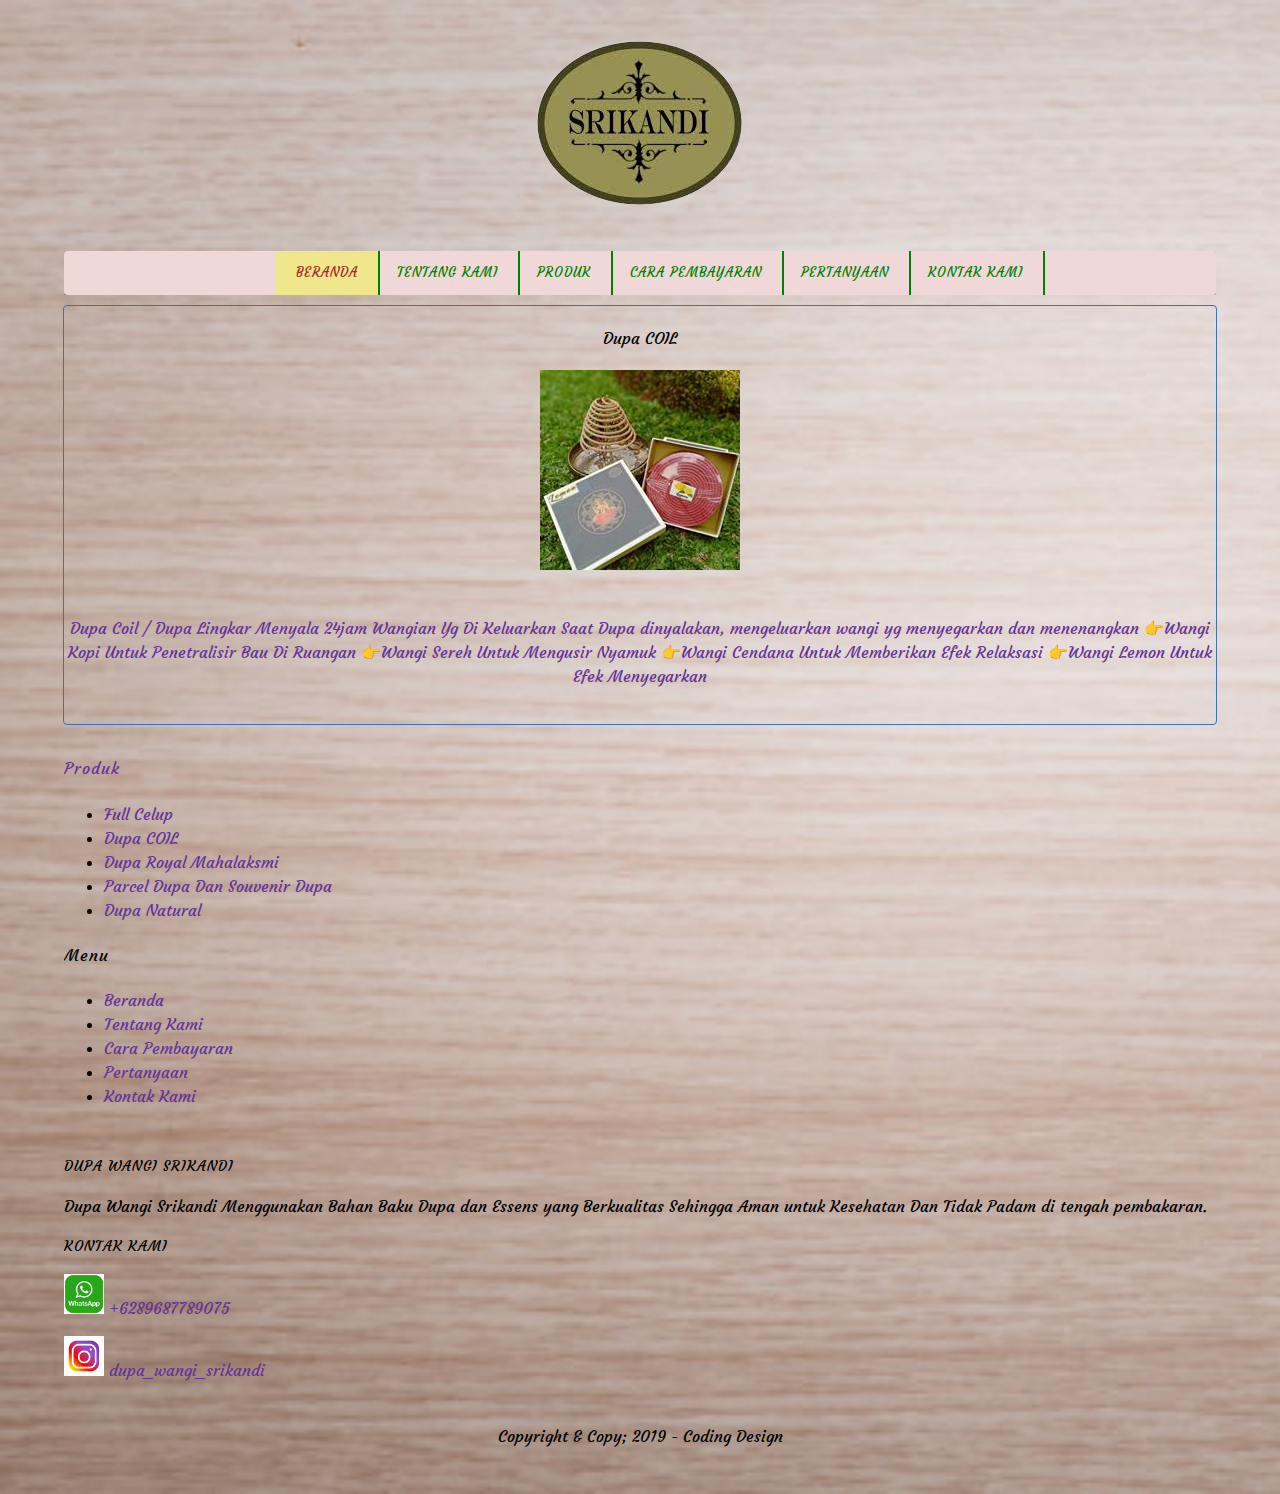
==== coil.html @ 5c726a1b "Add files via upload" ====
<!DOCTYPE html>
<html lang="en">

<head>
    <meta charset="UTF-8">
    <meta name="viewport" content="width=device-width, initial-scale=1.0">
    <meta http-equiv="X-UA-Compatible" content="ie=edge">

    <!--Start Title-->
    <title>Dupa Wangi Srikandi</title>
    <!--End Title-->

    <!--Start Description-->
    <meta name="description" content="Dupa Wangi Full Celup dan Aman Untuk Kesehatan">
    <!--End Description-->
    <!--Start CSS-->
    <link rel="stylesheet" href="styles/style.css">
    <!--End CSS-->
</head>

<body>

    <!--Start Logo-->
    <div class="container logo ">
        <a href="index.html" title="DUPA WANGI Srikandi"></a>
        <img src="fotoproduk/logodupab.png" Logo Dupa Srikandi"></a>
    </div>
    <!--End Logo-->

    <!--Start Menu Primer-->
    <div class="container menu-primer">
        <ul>
            <li>
                <a href="index.html" title="Beranda" class="active">Beranda</a>
            </li>
            <li>
                <a href="tentang.html" title="Tentang Kami">Tentang Kami</a>
            </li>
            <li>
                <a href="produk.html" title="Produk">Produk</a>
            </li>

            <li>
                <a href="pembayaran.html" title="Cara Pembayaran">Cara Pembayaran</a>
            </li>
            <li>
                <a href="pertanyaan.html" title="Pertanyaan">Pertanyaan</a>
            </li>
            <li>
                <a href="kontak.html" title="Kontak Kami">Kontak Kami</a>
            </li>
        </ul>
    </div>
    <!--End Menu Primer-->

    <!--Start Jumbotron-->
    <div class="container jumbotron" <h1>Dupa COIL</h1>
          <!-- Start Effect -->
    <div class="container">

        <figure class="snip1352"><a href="#"><img src="fotoproduk/coil_lemon.jpg" Dupa Coil">

    </div>
    <!-- End Effect-->
       
        <p> Dupa Coil / Dupa Lingkar Menyala 24jam
            Wangian Yg Di Keluarkan Saat Dupa dinyalakan, mengeluarkan wangi yg menyegarkan dan menenangkan 👉Wangi Kopi
            Untuk Penetralisir Bau Di Ruangan
            👉Wangi Sereh Untuk Mengusir Nyamuk
            👉Wangi Cendana Untuk Memberikan Efek Relaksasi 👉Wangi Lemon Untuk Efek Menyegarkan
        </p>
    </div>
    <!--End Jumbotron-->
    <!--Start Produk-->

    <div class="container">
        <h4>Produk</h4>
        <ul>
            <li>
                <a href="dupa_full_celup.html"="Dupa Full Celup"> Full Celup</a>
            </li>
            <li>
                <a href="coil.html" title="Dupa COIL"> Dupa COIL</a>
            </li>
            <li>
                <a href="royal.html" title="Dupa Royal Mahalaksmi"> Dupa Royal Mahalaksmi</a>
            </li>
            <li>
                <a href="parcel.html" title="Parcel Dupa Dan Souvenir Dupa"> Parcel Dupa Dan Souvenir Dupa</a>
            </li>
            <li>
                <a href="natural.html" title="Dupa Natural"> Dupa Natural</a>
            </li>
        </ul>
        <!--End Produk-->

        <!--Start Menu Sekunder-->
        <h4>Menu</h4>
        <ul>
            <li>
                <a href="index.html" title="Beranda">Beranda</a>
            </li>
            <li>
                <a href="tentang.html" title="Tentang Kami">Tentang Kami</a>
            </li>
            <li>
                <a href="pembayaran.html" title="Cara Pembayaran">Cara Pembayaran</a>
            </li>
            <li>
                <a href="pertanyaan.html" title="Pertanyaan">Pertanyaan</a>
            </li>
            <li>
                <a href="kontak.html" title="Kontak Kami">Kontak Kami</a>
            </li>
        </ul>
    </div>
    <!--End Menu Sekunder-->

    <!--Start Menu Sekunder-->
    <div class="container-full menu-sekunder">
        <div class="container">

            <!--Start Dupa Wangi Srikandi-->
            <div class="menu-sekunder-one">
                <h4>Dupa Wangi Srikandi</h4>
                <p>Dupa Wangi Srikandi Menggunakan Bahan Baku Dupa
                    dan Essens yang Berkualitas Sehingga Aman untuk Kesehatan Dan Tidak Padam di tengah pembakaran. </p>
            </div>
            <!--End Dupa Wangi Srikandi-->

            <!-- Start Menu-->
            <!-- <div class="menu-sekunder-two">
                <h4>Menu</h4>
                <ul>
                        <li>
                            <a href="index.html" title="Beranda">Beranda</a>
                        </li>
                        <li>
                            <a href="tentang.html" title="Tentang Kami">Tentang Kami</a>
                        </li>           
                        <li>
                            <a href="pembayaran.html" title="Cara Pembayaran">Cara Pembayaran</a>
                        </li>
                        <li>
                            <a href="pertanyaan.html" title="Pertanyaan">Pertanyaan</a>
                        </li>
                        <li>
                            <a href="kontak.html" title="Kontak Kami">Kontak Kami</a>
                        </li>
                </ul>
            </div>
        </div>
    </div> -->
            <!--End Menu-->


            <!--Start Kontak Kami-->
            <div class="menu-sekunder-tree">
                <h4>Kontak Kami</h4>
                <p>
                    <a href="http://wa.me/6289687789075" title="kontak wa">
                        <img src="fotoproduk/logowa.png" title="+6289687789075" width="40"> +6289687789075
                    </a>
                </p>
                <p>
                    <a href="http://instagram.com/dupa_wangi_srikandi" title="kontak instagram">
                        <img src="fotoproduk/logoig.jpg" title="dupa_wangi_srikandi" width="40"> dupa_wangi_srikandi
                    </a>
                </p>
            </div>
        </div>
        <!--End Kontak Kami-->

        <!--Start Copyright-->
        <div class="container">
            <p style="text-align: center;">Copyright & Copy; 2019 - Coding Design</p>
            <!--End Copyright-->
        </div>
</body>

</html>
---- styles/style.css ----
/* Start Font */
@import url('https://fonts.googleapis.com/css?family=Courgette|Handlee&display=swap');
/* End Font */

/*Start body*/
body{
    background:url(../fotoproduk/frangipani-flowers.jpg);
    background-size:cover;
    color:black;
    font-family: Courgette, Arial, Sans Serif;
    font-size: 16px;
    line-height: 1.5em;
    margin: 0;
    padding: 0;
}
/* End body */

/* Start Debug */
.bg-atas{
    background-color: rgba(161, 241, 136, 0.452);
}
.bg-red {
    background-color:red ;
}
/* End Debug */

/* Start Container */
.container {
    margin: 10px auto;
    overflow: auto;
    width:90%;
}

.container-full{
    margin: 10px auto;
    overflow: auto;
    width:100%;
}
/* End Container */

/* Start Logo */
.logo{
    text-align:center ;
}
/* End Logo */

/* Start Anchore / Hyperlink */
a:link,
a:visited {
    color: rebeccapurple;
    text-decoration: none;
}
a:hover,
a:active{
    color: saddlebrown;
    text-decoration:underline;
}

/* Start Menu Primer */
.menu-primer {
    margin: 0 auto;
    text-align: center;
}
.menu-primer ul{
    background-color: rgb(241, 216, 216);
    border-radius:4px;
    box-shadow: 
        0 3px 5px -1px  rgba(0,0,0,.2),
        0 6px 10px 0  rgba(0,0,0,.14),
        0 1px 18px 0 rgba(0,0,0,.12);
    margin: 0 auto!important;
}
.menu-primer li{
    border-right: 2px solid green;
    display: inline-block; 
    margin: 0 -4px;
}

.menu-primer a{
    color:green;
    font-size: 13px;
    display: inline-block;
    letter-spacing: 1px;
    padding: 10px 20px;  
    text-transform: uppercase;
}

.menu-primer a:hover {
    background-color:lightsalmon;
    color:black;
    text-decoration:none;
}

.menu-primer .active{
    background-color: khaki;
    color:brown;
    text-decoration: none;
}
/* End Menu Primer */

/* Start Heading */
h1, h2, h3, h4, h5, h6 {
    font-weight: 400;
    letter-spacing: 1px;
}
h1{
    font-size: 28px;
}
h2{
    font-size: 24px;
}
h3{
    font-size: 18px;
}
h4{
    font-size: 16px;
}
h5{
    font-size: 14px;
}
h6{
    font-size: 13px;
}
/* End Heading */

/* Start Jumbotron */
.jumbotron{
    background-color:none;
    border: 1px solid #4270b4;
    border-radius: 4px;
    padding: 20px 0;
    text-align: center;

}
.jumbotron h1{
    
    font-size: 50px;
    line-height: 100px;
    padding: 0 20px;
}

.jumbotron h2{
    font-size: 20px;
    padding : 0 20px;
}
/* End Jumbotron */

/* Start Main */
.main-home-one {
    float: left;
    width: 49.5%;
}

.main-home-two{
    float: right;
    width: 50%49.5;
}
/* Start Box */
.box-heading{
    background:none;
    
    border-radius: 3px 3px 0 0;
    margin: 0;
    padding: 10px 20px;
    text-transform:uppercase;
}
.box-isi{
    background-color: none;
    border: 1px solid e;
    border-top: 0;
    padding: 10px 20px;
}
/* End Box */

/* Menu Sekunder*/
.menu-sekunder{
   
    border-bottom:1px blueviolet ;
    border-top: 1px  blueviolet;
    overflow: auto;
    padding:10px 0;
}
.menu-sekunder h4{
    font-size: 14px;
    margin: 0 auto ;
    text-transform: uppercase;
}
.menu-sekunder ul{ 
    padding: 0;
}
.menu-sekunder li{
    list-style: dist ;
}
/* End Menu Sekunder*/

/* Start Effect */
.snip1352 {
    position: relative;
    overflow: hidden;
    margin: 10px;
    min-width: 31%;
    max-width: 315px;
    height: 220px;
    width: 100%;
    display: inline-table;
   
  }
  .snip1352 img {
    max-width: 100%;
    vertical-align: top;
    -webkit-transition: all 2s ease-out;
    transition: all 2s ease-out;
  }
  .snip1352:hover img,
  .snip1352.hover img {
    -webkit-transform: scale(1.4);
    transform: scale(1.4);
  }
  /* Demo purposes only */
  body {
    background-color: #212121;
  }
/* End Effect */
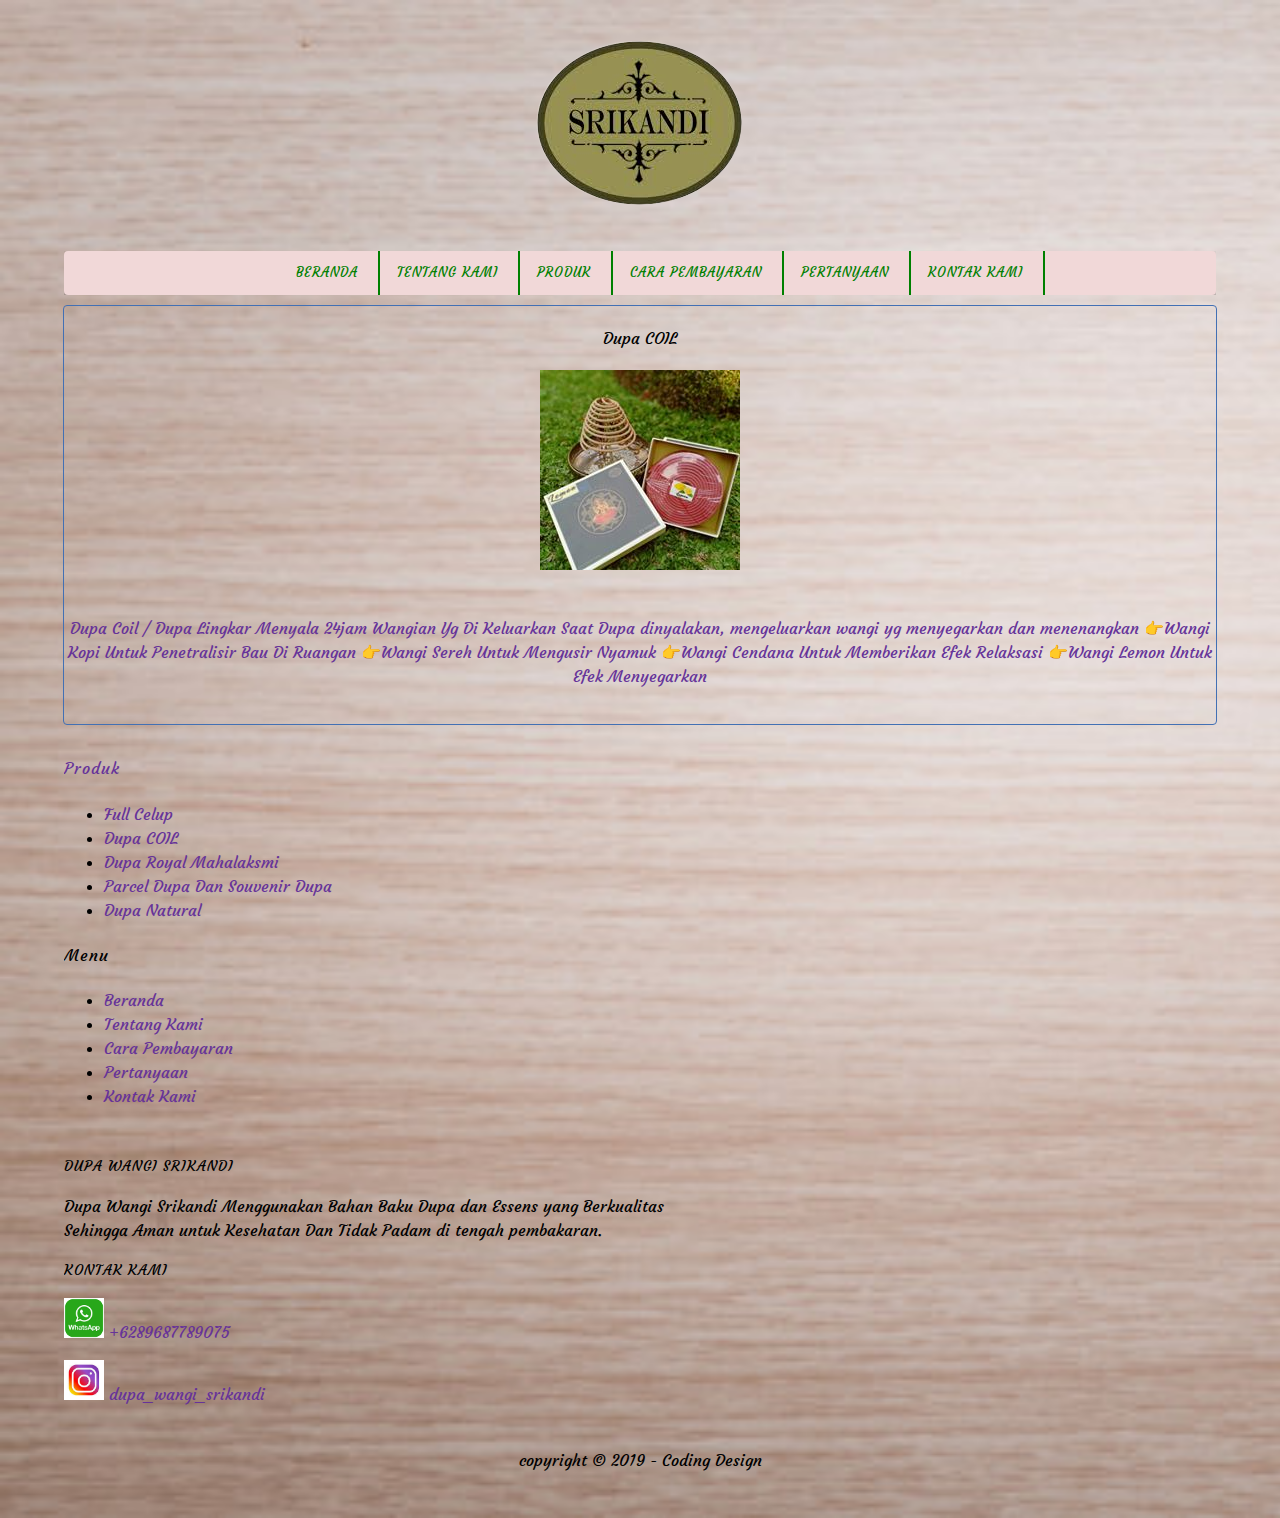
==== commit d29d71aa: "Add files via upload" ====
--- a/coil.html
+++ b/coil.html
@@ -124,7 +124,8 @@
             <div class="menu-sekunder-one">
                 <h4>Dupa Wangi Srikandi</h4>
                 <p>Dupa Wangi Srikandi Menggunakan Bahan Baku Dupa
-                    dan Essens yang Berkualitas Sehingga Aman untuk Kesehatan Dan Tidak Padam di tengah pembakaran. </p>
+                    dan Essens yang Berkualitas
+                    <br>Sehingga Aman untuk Kesehatan Dan Tidak Padam di tengah pembakaran. </p>
             </div>
             <!--End Dupa Wangi Srikandi-->
 
@@ -173,7 +174,7 @@
 
         <!--Start Copyright-->
         <div class="container">
-            <p style="text-align: center;">Copyright & Copy; 2019 - Coding Design</p>
+            <p style="text-align: center;">copyright &copy; 2019 - Coding Design</p>
             <!--End Copyright-->
         </div>
 </body>
--- a/styles/style.css
+++ b/styles/style.css
@@ -92,8 +92,7 @@
 }
 
 .menu-primer .active{
-    background-color: khaki;
-    color:brown;
+
     text-decoration: none;
 }
 /* End Menu Primer */
